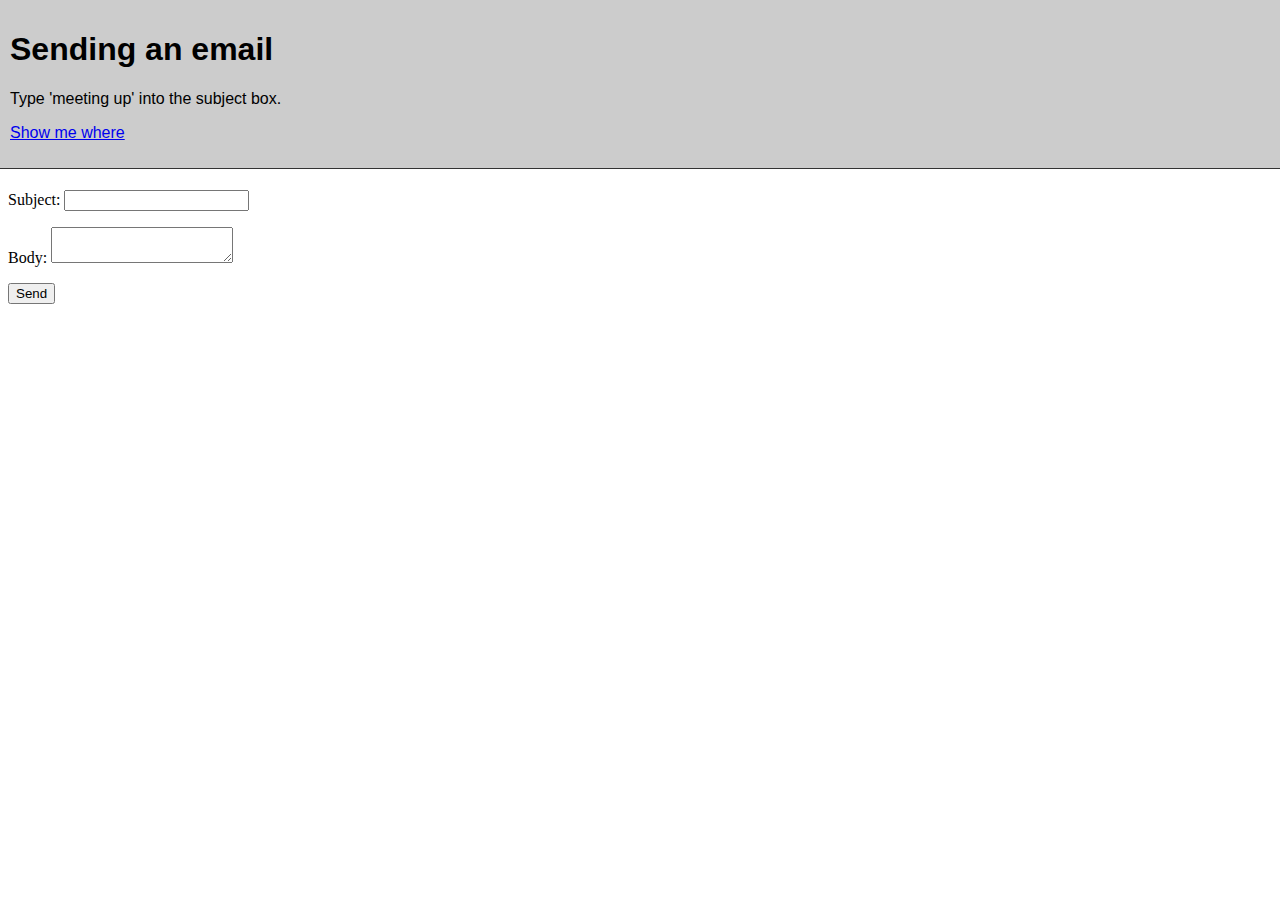
==== task2.html @ a676906c "no message" ====
<!DOCTYPE html>
<html>

    <head>
        <!-- Example iFrame communication using window.postMessage for safe cross domain communication with iFrames -->
        <meta charset="utf-8">
        <title>Practise task</title>
        <meta name="viewport" content="width=device-width, initial-scale=1">

        <link rel="stylesheet" type="text/css" href="wrapper.css">
        <script src="wrapper.js"></script>

    </head>

    <body>
        <div class="row-container">
            <div class="first-row">
                <h1 id="title"></h1>

                <!-- Put a progress bar here -->
                <p id="instructions"></p>
                <p id="hint"></p>
                <p><a href="#" id="showMe">Show me where</a></p>
            </div>

            <iframe width="500" height="250" src="" id="contentFrame" class="second-row"></iframe>
        </div>
    </body>

</html>
---- wrapper.css ----
/* Flexbox styling */
body, html { width: 100%; height: 100%; margin: 0; padding: 0;
    font-family: Rubik, Helvetica, Roboto, Arial, sans-serif !important;
}
.row-container {display: flex; width: 100%; height: 100%; flex-direction: column; overflow: hidden;}
.first-row { background-color: #ccc; border-bottom: 1px solid #333; padding: 10px; }
.second-row { flex-grow: 1; border: none; margin: 0; padding: 0; }
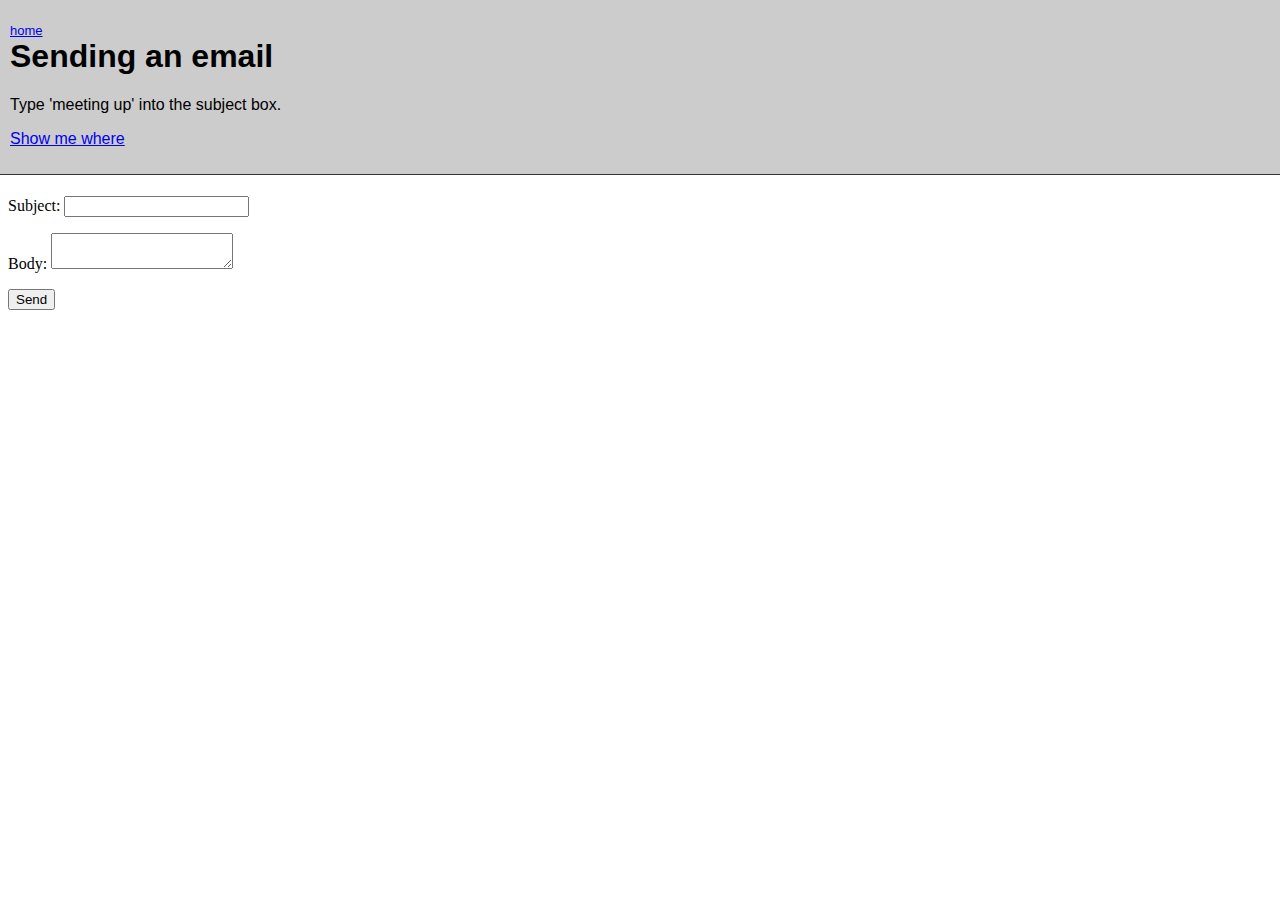
==== commit ef9eb6b5: "no message" ====
--- a/task2.html
+++ b/task2.html
@@ -15,6 +15,7 @@
     <body>
         <div class="row-container">
             <div class="first-row">
+                <p class="small"><a href="index.html">home</a></p>
                 <h1 id="title"></h1>
 
                 <!-- Put a progress bar here -->
--- a/wrapper.css
+++ b/wrapper.css
@@ -4,4 +4,6 @@
 }
 .row-container {display: flex; width: 100%; height: 100%; flex-direction: column; overflow: hidden;}
 .first-row { background-color: #ccc; border-bottom: 1px solid #333; padding: 10px; }
-.second-row { flex-grow: 1; border: none; margin: 0; padding: 0; }+.second-row { flex-grow: 1; border: none; margin: 0; padding: 0; }
+.small { font-size: small; margin-bottom: 0; padding-bottom: 0;}
+h1 { margin-top: 0;}